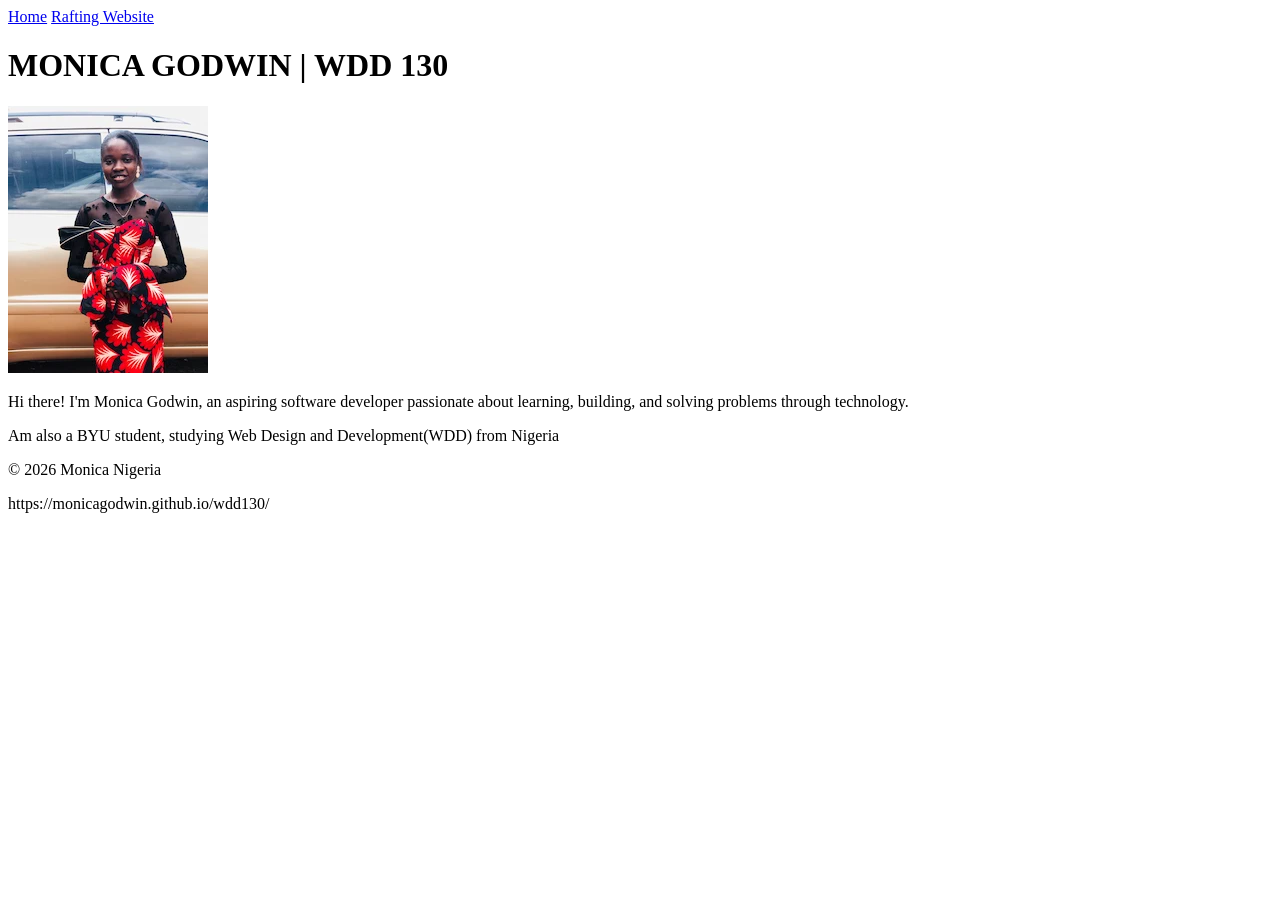
==== index.html @ 39a4a226 "my first assignment" ====
<!DOCTYPE html>
<html lang="en">

<head>
    <meta charset="UTF-8">
    <meta name="viewport" content="width=device-width, initial-scale=1.0">
    <title>MONICA GODWIN | WDD 130</title>
</head>

<body>
    <header>
        <nav>
            <a href="#">Home</a>
            <a href="wwr/">Rafting Website</a>
        </nav>
    </header>
    <main>
        <h1>MONICA GODWIN | WDD 130</h1>
        <img src="week01/images/profile .webp" alt="Monica Godwin" width="200" height="267">
        <p>Hi there! I'm Monica Godwin, an aspiring software developer passionate about learning, building, and solving problems through technology.</p>
        <p>Am also a BYU student, studying Web Design and Development(WDD) from Nigeria</p>
    </main>
    <footer>
        <p>&copy; 2026 Monica Nigeria</p>
    </footer>
</body>

</html>


https://monicagodwin.github.io/wdd130/
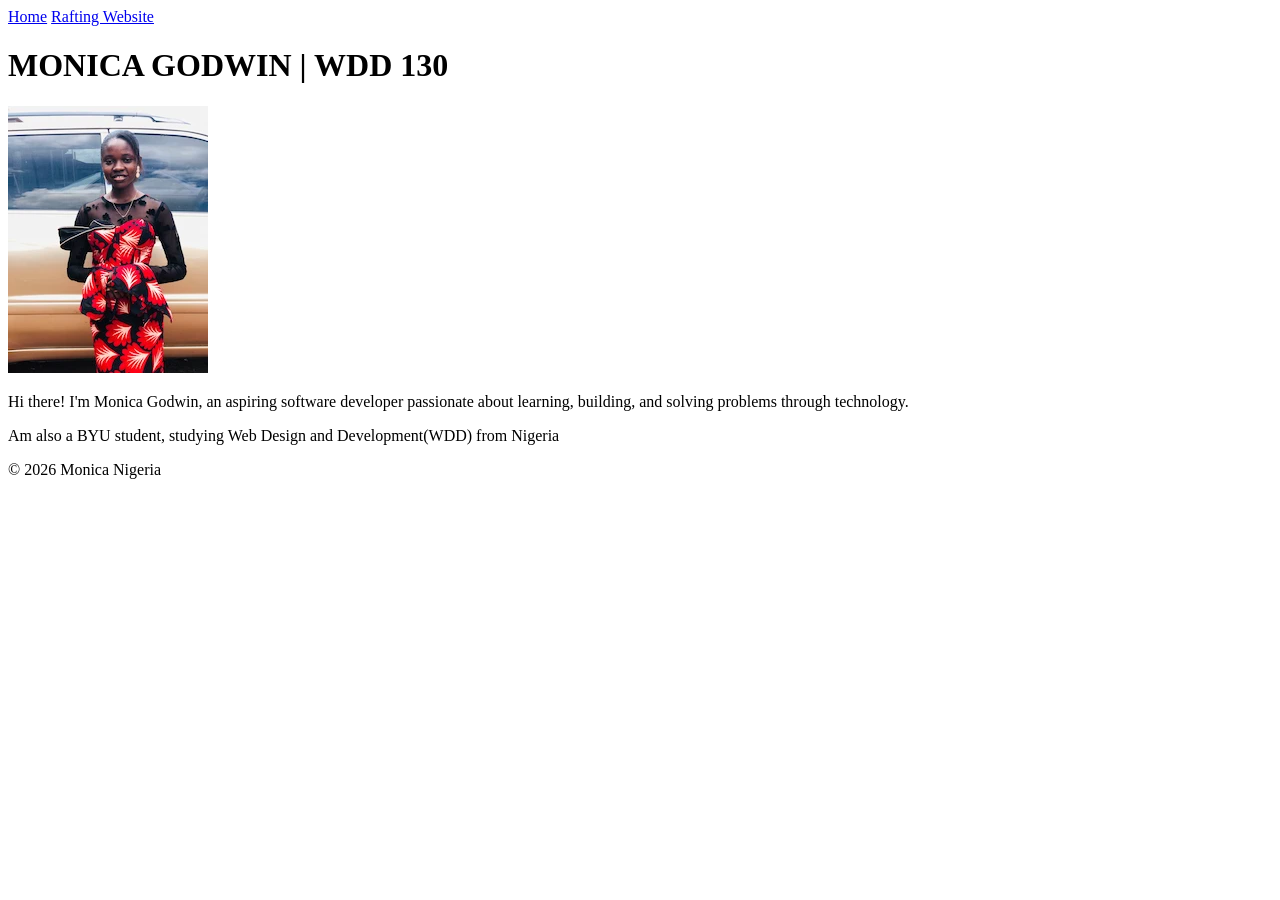
==== commit 4f0aa2e5: "my first assignment" ====
--- a/index.html
+++ b/index.html
@@ -16,7 +16,7 @@
     </header>
     <main>
         <h1>MONICA GODWIN | WDD 130</h1>
-        <img src="week01/images/profile .webp" alt="Monica Godwin" width="200" height="267">
+        <img src="week01/images/profile.webp" alt="Monica Godwin" width="200" height="267">
         <p>Hi there! I'm Monica Godwin, an aspiring software developer passionate about learning, building, and solving problems through technology.</p>
         <p>Am also a BYU student, studying Web Design and Development(WDD) from Nigeria</p>
     </main>
@@ -26,6 +26,3 @@
 </body>
 
 </html>
-
-
-https://monicagodwin.github.io/wdd130/
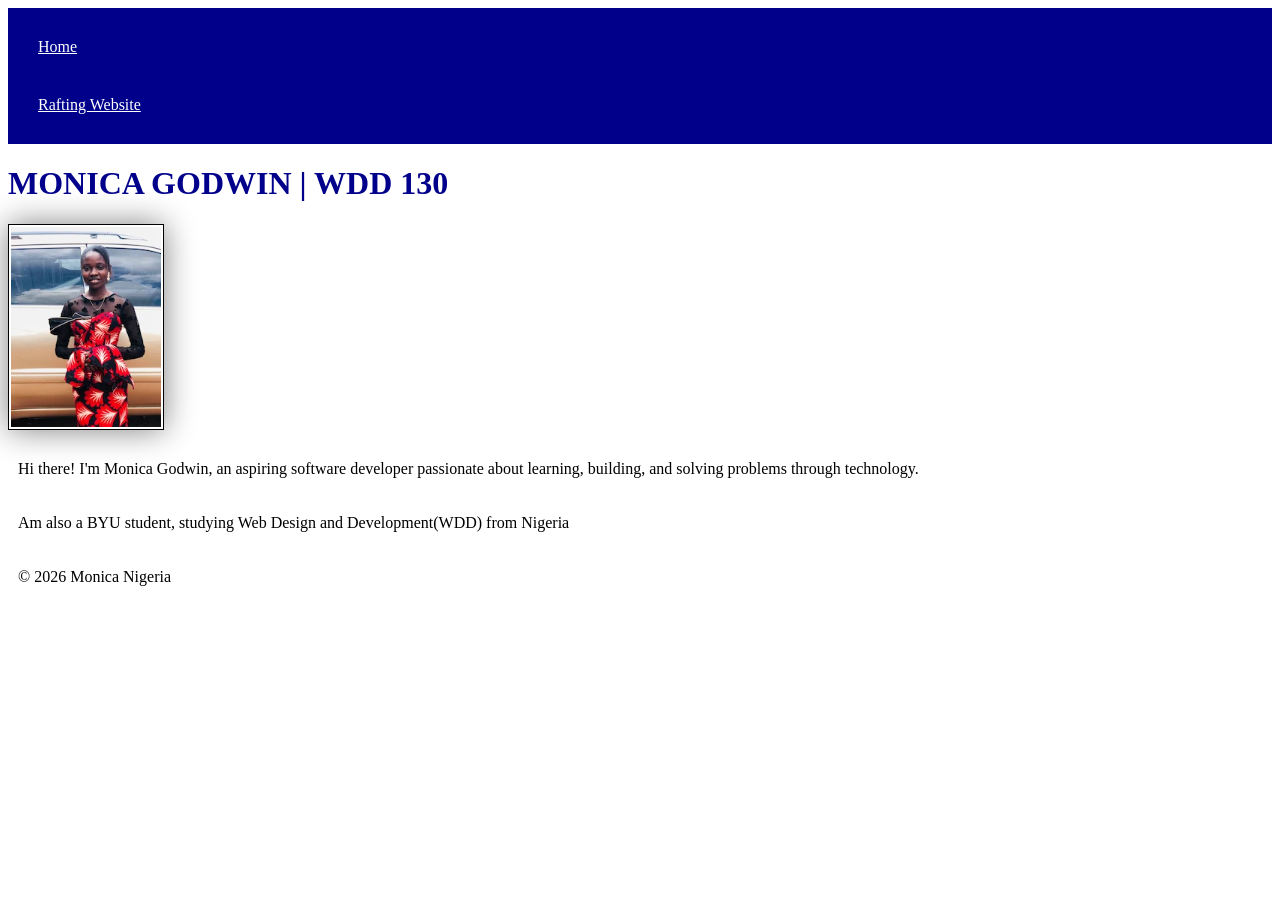
==== commit c969df6f: "learning css" ====
--- a/index.html
+++ b/index.html
@@ -5,6 +5,7 @@
     <meta charset="UTF-8">
     <meta name="viewport" content="width=device-width, initial-scale=1.0">
     <title>MONICA GODWIN | WDD 130</title>
+    <link rel="stylesheet" href="styles/styles.css">
 </head>
 
 <body>
--- a/styles/styles.css
+++ b/styles/styles.css
@@ -0,0 +1,27 @@
+nav {
+    background-color: darkblue;
+    padding: 10px;
+}
+nav a {
+    color: white;
+    display: block;
+    padding: 20px;
+}
+
+h1 {
+    color: darkblue;
+}
+
+img {
+    width: 150px;
+    height: auto;
+    border: 1px solid black;
+    padding: 2px;
+    box-shadow: 0 0 30px gray;
+}
+
+p {
+    padding: 10px;
+}
+
+
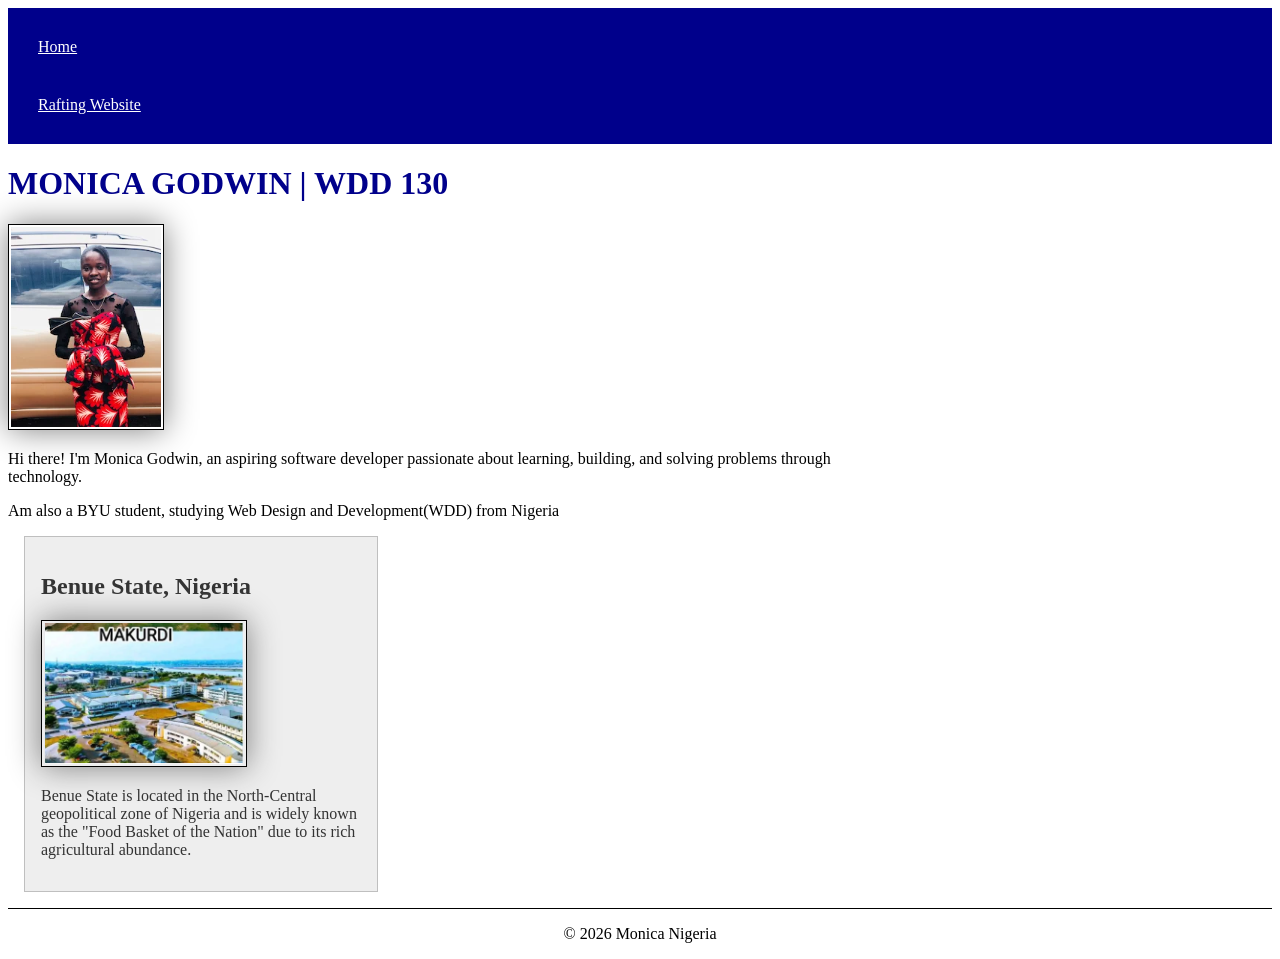
==== commit 40ee97c5: "week2 assignment" ====
--- a/index.html
+++ b/index.html
@@ -5,6 +5,8 @@
     <meta charset="UTF-8">
     <meta name="viewport" content="width=device-width, initial-scale=1.0">
     <title>MONICA GODWIN | WDD 130</title>
+    <meta name="description" content="Student Home Page">
+    <meta name="author" content="Monica Godwin">
     <link rel="stylesheet" href="styles/styles.css">
 </head>
 
@@ -21,6 +23,11 @@
         <p>Hi there! I'm Monica Godwin, an aspiring software developer passionate about learning, building, and solving problems through technology.</p>
         <p>Am also a BYU student, studying Web Design and Development(WDD) from Nigeria</p>
     </main>
+    <aside>
+        <h2>Benue State, Nigeria</h2>
+        <img src="images/markurdi.png" alt="Markurdi City Benue State">
+        <p>Benue State is located in the North-Central geopolitical zone of Nigeria and is widely known as the "Food Basket of the Nation" due to its rich agricultural abundance.</p>
+    </aside>
     <footer>
         <p>&copy; 2026 Monica Nigeria</p>
     </footer>
--- a/styles/styles.css
+++ b/styles/styles.css
@@ -21,7 +21,34 @@
 }
 
 p {
-    padding: 10px;
+    padding: 0px;
 }
 
+main {
+    max-width: 840px;
+}
 
+aside {
+    width: 20rem;
+    margin: 1rem;
+    border: 1px solid rgb(0 0 0 / 0.2);
+    padding: 1rem;
+    background-color: #eee;
+    color: #333;
+}
+
+aside img {
+    width: 200px;
+    height: auto;
+}
+
+main img {
+    width: 150px;
+    height: auto;
+}
+footer {
+    margin-top: 15px;
+    border-top: 1px solid #000;
+    text-align: center;
+}
+
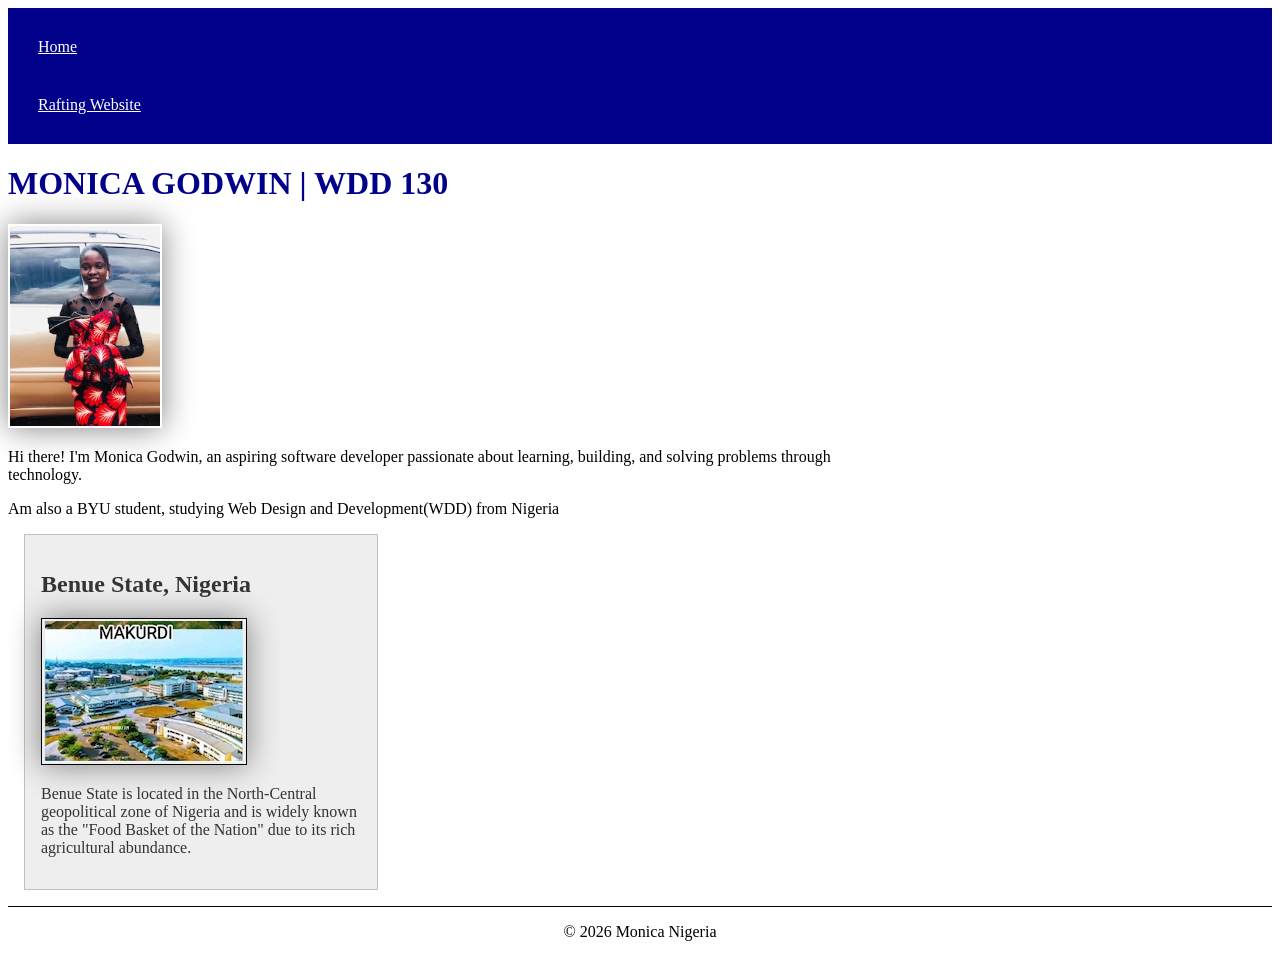
==== commit 75586087: "week2 assignment" ====
--- a/index.html
+++ b/index.html
@@ -5,7 +5,7 @@
     <meta charset="UTF-8">
     <meta name="viewport" content="width=device-width, initial-scale=1.0">
     <title>MONICA GODWIN | WDD 130</title>
-    <meta name="description" content="Student Home Page">
+    <meta name="description" content="Welcome to my student homepage! I am a passionate student dedicated to learning, personal growth, and developing new skills. This website showcases my academic journey, projects, assignments, and achievements. It also reflects my interests, creativity, and commitment to becoming a skilled professional while exploring opportunities to learn, collaborate, and grow.">
     <meta name="author" content="Monica Godwin">
     <link rel="stylesheet" href="styles/styles.css">
 </head>
@@ -25,7 +25,7 @@
     </main>
     <aside>
         <h2>Benue State, Nigeria</h2>
-        <img src="images/markurdi.png" alt="Markurdi City Benue State">
+        <img src="images/makurdi_city.webp" alt="Markurdi City Benue State">
         <p>Benue State is located in the North-Central geopolitical zone of Nigeria and is widely known as the "Food Basket of the Nation" due to its rich agricultural abundance.</p>
     </aside>
     <footer>
--- a/styles/styles.css
+++ b/styles/styles.css
@@ -45,6 +45,9 @@
 main img {
     width: 150px;
     height: auto;
+    border: #000;
+    padding: 2px;
+    box-shadow: #333;
 }
 footer {
     margin-top: 15px;
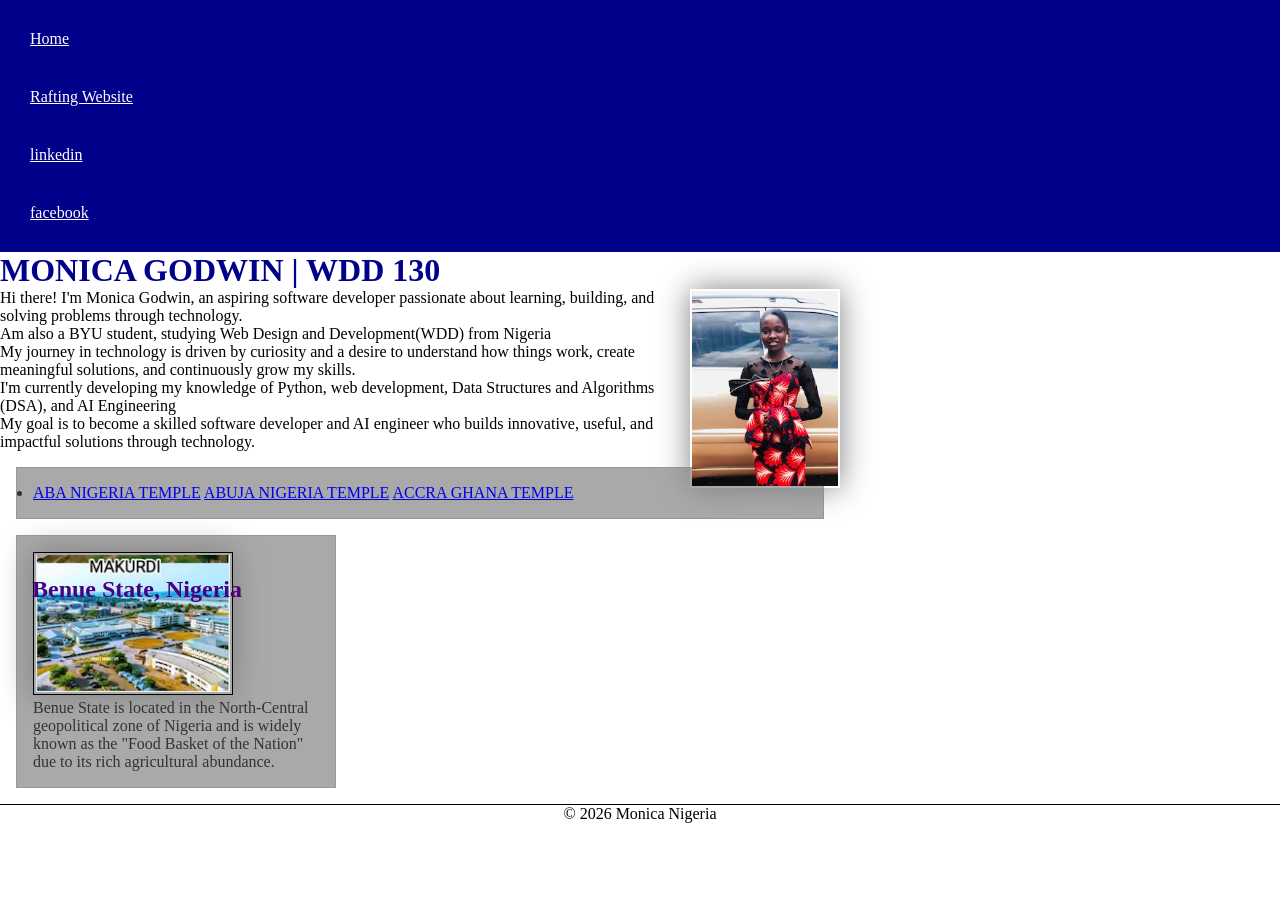
==== commit 7ba56a78: "style.css" ====
--- a/index.html
+++ b/index.html
@@ -5,7 +5,7 @@
     <meta charset="UTF-8">
     <meta name="viewport" content="width=device-width, initial-scale=1.0">
     <title>MONICA GODWIN | WDD 130</title>
-    <meta name="description" content="Welcome to my student homepage! I am a passionate student dedicated to learning, personal growth, and developing new skills. This website showcases my academic journey, projects, assignments, and achievements. It also reflects my interests, creativity, and commitment to becoming a skilled professional while exploring opportunities to learn, collaborate, and grow.">
+    <meta name="description" content="Welcome to my student homepage! I am a passionate student dedicated to learning, personal growth, and developing new skills.">
     <meta name="author" content="Monica Godwin">
     <link rel="stylesheet" href="styles/styles.css">
 </head>
@@ -15,6 +15,8 @@
         <nav>
             <a href="#">Home</a>
             <a href="wwr/">Rafting Website</a>
+            <a href="https://www.linkedin.com/in/monica-godwin/">linkedin</a>
+            <a href="https://facebook.com">facebook</a>
         </nav>
     </header>
     <main>
@@ -22,11 +24,21 @@
         <img src="week01/images/profile.webp" alt="Monica Godwin" width="200" height="267">
         <p>Hi there! I'm Monica Godwin, an aspiring software developer passionate about learning, building, and solving problems through technology.</p>
         <p>Am also a BYU student, studying Web Design and Development(WDD) from Nigeria</p>
+        <p>My journey in technology is driven by curiosity and a desire to understand how things work, create meaningful solutions, and continuously grow my skills.</p>
+        <p>I'm currently developing my knowledge of Python, web development, Data Structures and Algorithms (DSA), and AI Engineering</p>
+        <p>My goal is to become a skilled software developer and AI engineer who builds innovative, useful, and impactful solutions through technology.</p>
+        <ul class="box">
+            <li>
+                <a href="https://www.churchofjesuschrist.org/temples/details/aba-nigeria-temple?lang=eng">ABA NIGERIA TEMPLE</a>
+                <a href="https://www.churchofjesuschrist.org/temples/details/abuja-nigeria-temple?lang=eng">ABUJA NIGERIA TEMPLE</a>
+                <a href="https://www.churchofjesuschrist.org/temples/details/accra-ghana-temple?lang=eng">ACCRA GHANA TEMPLE</a>
+            </li>
+        </ul>
     </main>
-    <aside>
+    <aside class="box">
         <h2>Benue State, Nigeria</h2>
         <img src="images/makurdi_city.webp" alt="Markurdi City Benue State">
-        <p>Benue State is located in the North-Central geopolitical zone of Nigeria and is widely known as the "Food Basket of the Nation" due to its rich agricultural abundance.</p>
+        <p>Benue State is located in the North-Central geopolitical zone of Nigeria and is widely known as the "Food Basket of the Nation" due to its rich agricultural abundance.</p>      
     </aside>
     <footer>
         <p>&copy; 2026 Monica Nigeria</p>
--- a/styles/styles.css
+++ b/styles/styles.css
@@ -1,5 +1,32 @@
+/* Class Selectors */
+.box {
+    margin: 1rem;
+    padding: 1rem;
+    border: 1px solid rgb(0 0 0 / 10%);
+    background-color: darkgray;
+    color: #333;
+}
+
+main img {
+    float: right;
+}
+
+
+* {
+    margin: 0;
+    padding: 0;
+    box-sizing: border-box;
+}
+
+:root {
+    --primary-colour: darkblue;
+    --image-width: 150px;
+    --image-height: auto;
+    --image-padding: 2px;
+}
+
 nav {
-    background-color: darkblue;
+    background-color: var(--primary-colour);
     padding: 10px;
 }
 nav a {
@@ -9,14 +36,14 @@
 }
 
 h1 {
-    color: darkblue;
+    color: var(--primary-colour);
 }
 
 img {
-    width: 150px;
-    height: auto;
+    width: var(--image-width);
+    height: var(--image-height);
     border: 1px solid black;
-    padding: 2px;
+    padding: var(--image-padding);
     box-shadow: 0 0 30px gray;
 }
 
@@ -30,11 +57,19 @@
 
 aside {
     width: 20rem;
-    margin: 1rem;
-    border: 1px solid rgb(0 0 0 / 0.2);
-    padding: 1rem;
-    background-color: #eee;
-    color: #333;
+    position: relative;
+    /* margin: 1rem; */
+    /* border: 1px solid rgb(0 0 0 / 0.2); */
+    /* padding: 1rem; */
+    /* background-color: #eee; */
+    /* color: #333; */
+}
+
+aside h2 {
+    position: absolute;
+    top: 40px;
+    left: 15px;
+    color: indigo;
 }
 
 aside img {
@@ -43,10 +78,10 @@
 }
 
 main img {
-    width: 150px;
-    height: auto;
+    width: var(--image-width);
+    height: var(--image-height);
     border: #000;
-    padding: 2px;
+    padding: var(--image-padding);
     box-shadow: #333;
 }
 footer {
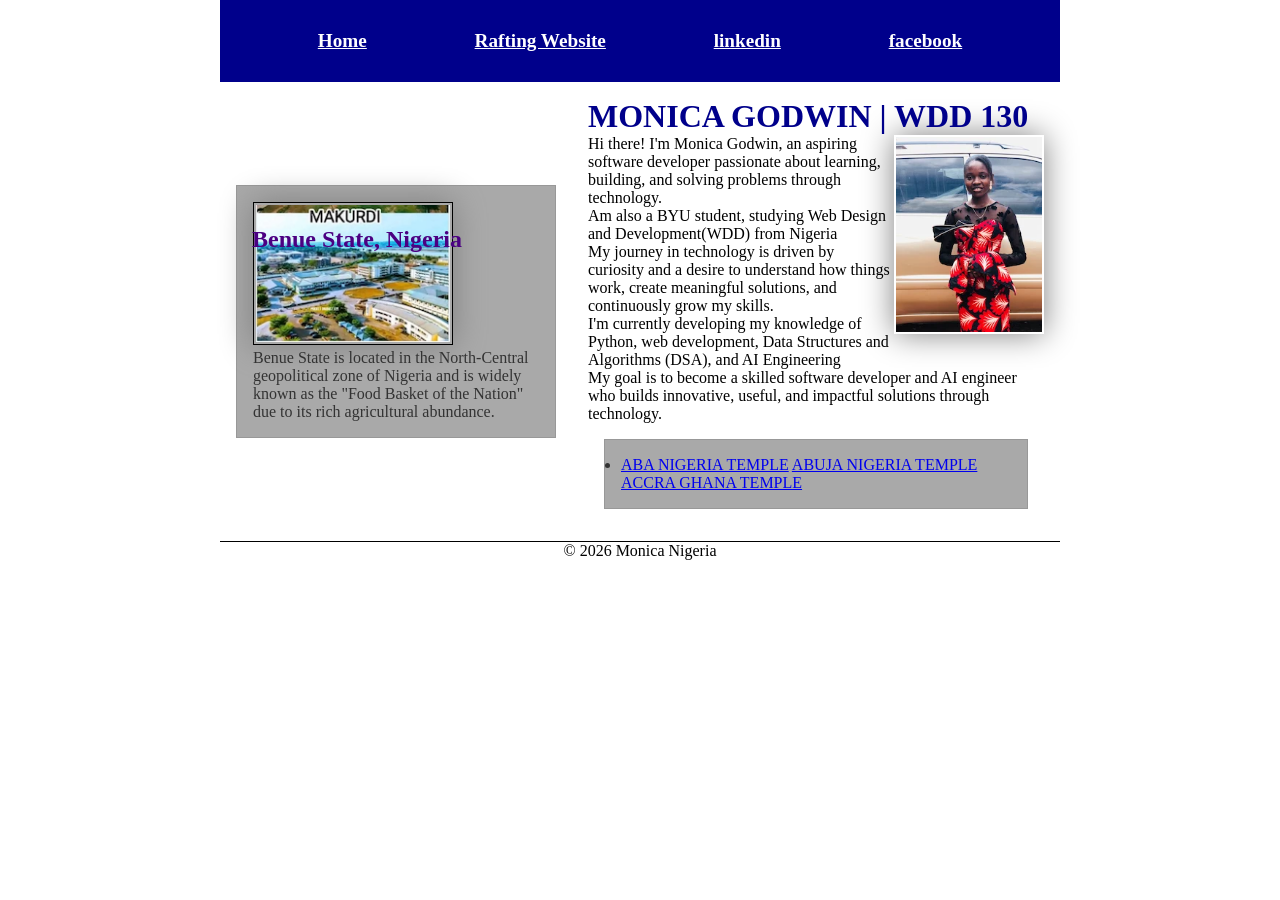
==== commit 3081af2d: "my commit" ====
--- a/index.html
+++ b/index.html
@@ -19,27 +19,30 @@
             <a href="https://facebook.com">facebook</a>
         </nav>
     </header>
-    <main>
-        <h1>MONICA GODWIN | WDD 130</h1>
-        <img src="week01/images/profile.webp" alt="Monica Godwin" width="200" height="267">
-        <p>Hi there! I'm Monica Godwin, an aspiring software developer passionate about learning, building, and solving problems through technology.</p>
-        <p>Am also a BYU student, studying Web Design and Development(WDD) from Nigeria</p>
-        <p>My journey in technology is driven by curiosity and a desire to understand how things work, create meaningful solutions, and continuously grow my skills.</p>
-        <p>I'm currently developing my knowledge of Python, web development, Data Structures and Algorithms (DSA), and AI Engineering</p>
-        <p>My goal is to become a skilled software developer and AI engineer who builds innovative, useful, and impactful solutions through technology.</p>
-        <ul class="box">
-            <li>
-                <a href="https://www.churchofjesuschrist.org/temples/details/aba-nigeria-temple?lang=eng">ABA NIGERIA TEMPLE</a>
-                <a href="https://www.churchofjesuschrist.org/temples/details/abuja-nigeria-temple?lang=eng">ABUJA NIGERIA TEMPLE</a>
-                <a href="https://www.churchofjesuschrist.org/temples/details/accra-ghana-temple?lang=eng">ACCRA GHANA TEMPLE</a>
-            </li>
-        </ul>
-    </main>
-    <aside class="box">
-        <h2>Benue State, Nigeria</h2>
-        <img src="images/makurdi_city.webp" alt="Markurdi City Benue State">
-        <p>Benue State is located in the North-Central geopolitical zone of Nigeria and is widely known as the "Food Basket of the Nation" due to its rich agricultural abundance.</p>      
-    </aside>
+    <div class="grid">
+        <main>
+            <h1>MONICA GODWIN | WDD 130</h1>
+            <img src="week01/images/profile.webp" alt="Monica Godwin" width="200" height="267">
+            <p>Hi there! I'm Monica Godwin, an aspiring software developer passionate about learning, building, and solving problems through technology.</p>
+            <p>Am also a BYU student, studying Web Design and Development(WDD) from Nigeria</p>
+            <p>My journey in technology is driven by curiosity and a desire to understand how things work, create meaningful solutions, and continuously grow my skills.</p>
+            <p>I'm currently developing my knowledge of Python, web development, Data Structures and Algorithms (DSA), and AI Engineering</p>
+            <p>My goal is to become a skilled software developer and AI engineer who builds innovative, useful, and impactful solutions through technology.</p>
+            <ul class="box">
+                <li>
+                    <a href="https://www.churchofjesuschrist.org/temples/details/aba-nigeria-temple?lang=eng">ABA NIGERIA TEMPLE</a>
+                    <a href="https://www.churchofjesuschrist.org/temples/details/abuja-nigeria-temple?lang=eng">ABUJA NIGERIA TEMPLE</a>
+                    <a href="https://www.churchofjesuschrist.org/temples/details/accra-ghana-temple?lang=eng">ACCRA GHANA TEMPLE</a>
+                </li>
+            </ul>
+        </main>
+        <aside class="box">
+            <h2>Benue State, Nigeria</h2>
+            <img src="images/makurdi_city.webp" alt="Markurdi City Benue State">
+            <p>Benue State is located in the North-Central geopolitical zone of Nigeria and is widely known as the "Food Basket of the Nation" due to its rich agricultural abundance.</p>
+        </aside>
+    </div>
+    
     <footer>
         <p>&copy; 2026 Monica Nigeria</p>
     </footer>
--- a/styles/styles.css
+++ b/styles/styles.css
@@ -6,11 +6,6 @@
     background-color: darkgray;
     color: #333;
 }
-
-main img {
-    float: right;
-}
-
 
 * {
     margin: 0;
@@ -23,20 +18,29 @@
     --image-width: 150px;
     --image-height: auto;
     --image-padding: 2px;
+    
 }
 
 nav {
     background-color: var(--primary-colour);
     padding: 10px;
+    display: flex;
+    justify-content: space-evenly;
+    align-items: center;
 }
 nav a {
     color: white;
     display: block;
     padding: 20px;
+    font-size: 1.2rem;
+    font-weight: 700;
+    color: #fff;
 }
 
 h1 {
     color: var(--primary-colour);
+    border-bottom: #000;
+
 }
 
 img {
@@ -83,6 +87,7 @@
     border: #000;
     padding: var(--image-padding);
     box-shadow: #333;
+    float: right;
 }
 footer {
     margin-top: 15px;
@@ -90,3 +95,24 @@
     text-align: center;
 }
 
+header, .grid, footer {
+    max-width: 840px;
+    margin: 0 auto;
+}
+
+.grid {
+    display: grid;
+    align-items: center;
+}
+
+main {
+    grid-column: 2/3;
+    margin: 1rem;
+}
+
+aside {
+    width: 20rem;
+    position: relative;
+    grid-column: 1/2;
+    grid-row: 1/2;
+}
